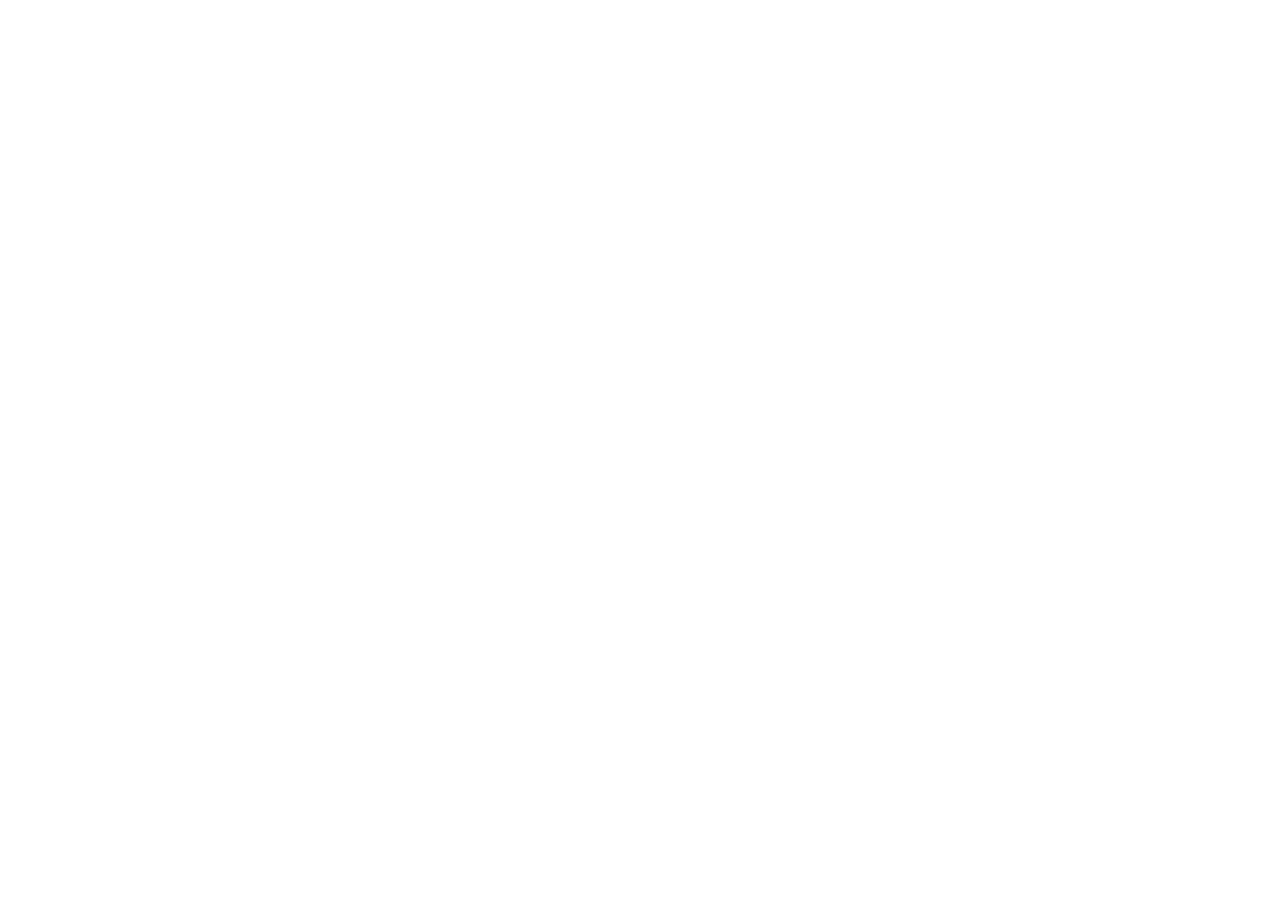
==== pagina_variavel.html @ a6837b2f "Criado arquivo pagina_variavel.html" ====
<!DOCTYPE html>
<html lang="en">
<head>
    <meta charset="UTF-8">
    <meta name="viewport" content="width=device-width, initial-scale=1.0">
    <title>Lógica de programação</title>
    
</head>
<body>
    
</body>
</html>
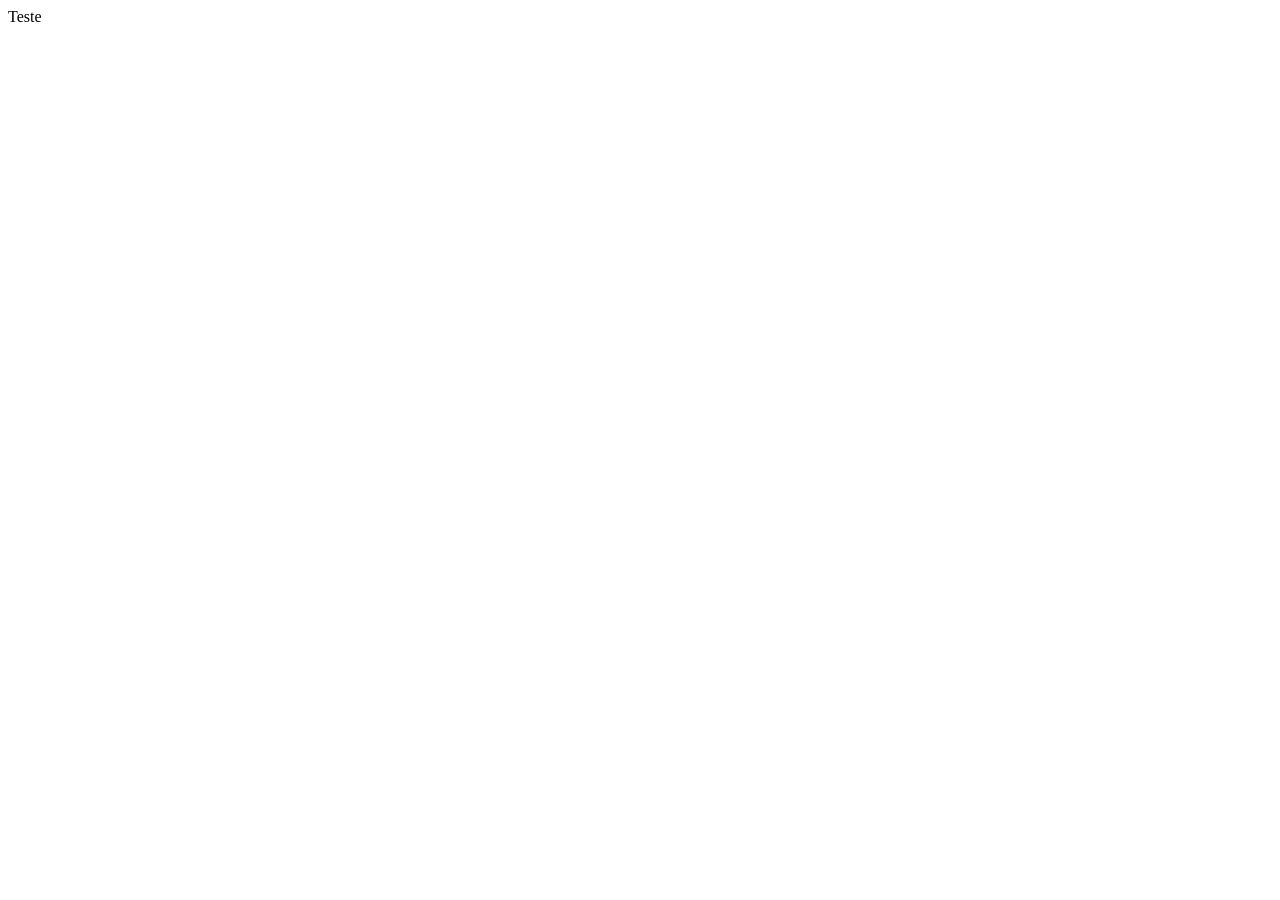
==== commit e809dc59: "Diversas aplicações no script_fundamentos.js" ====
--- a/pagina_variavel.html
+++ b/pagina_variavel.html
@@ -3,10 +3,15 @@
 <head>
     <meta charset="UTF-8">
     <meta name="viewport" content="width=device-width, initial-scale=1.0">
-    <title>Lógica de programação</title>
-    
+    <title>Lógica de Programação</title>
+
+    <script src="js/script_fundamentos.js" defer></script>
+
+
 </head>
 <body>
     
+    Teste
+    
 </body>
 </html>
